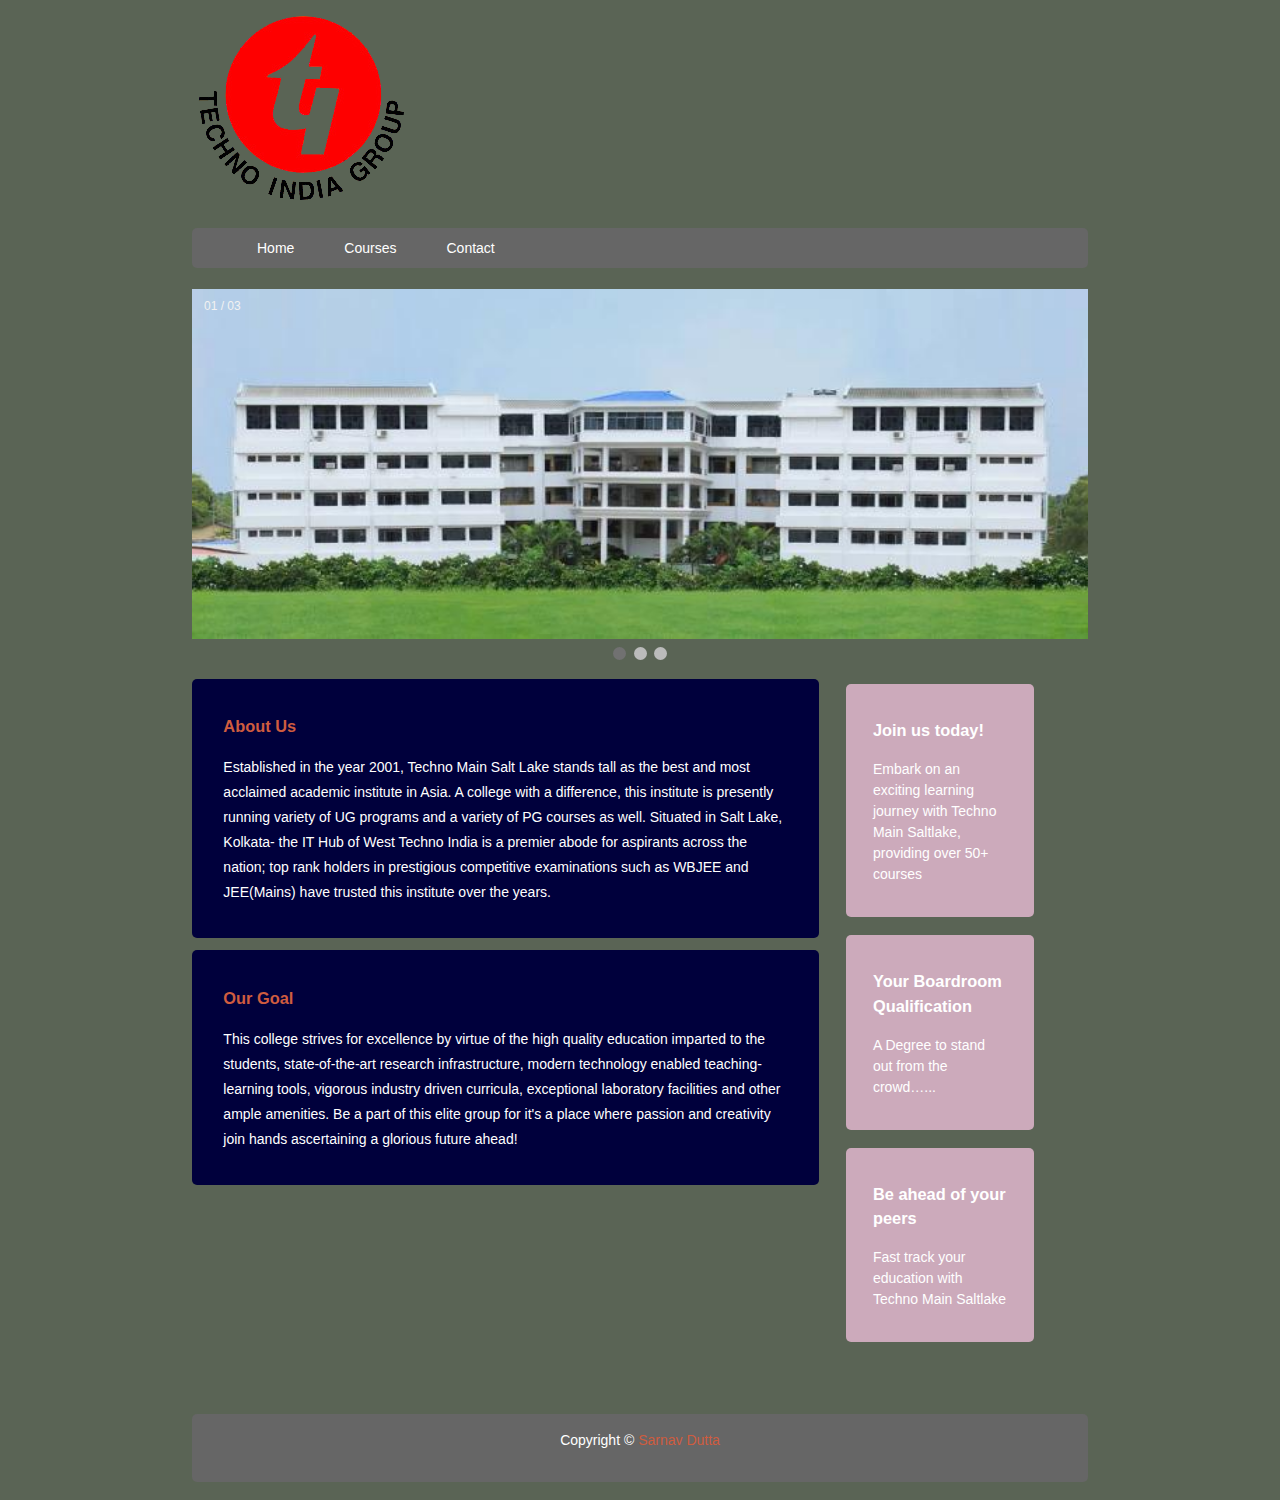
==== index.html @ 5afe6c98 "Assignment" ====
<!DOCTYPE html>
<html lang="en">
<head>
	<title>Assignment - Institute Website - Sarnav Dutta</title>
	<meta charset="utf-8">
<meta name="viewport" content="width=device-width, initial-scale=1">
 <link rel="stylesheet" type="text/css" href="css/style.css">

</head>
<body class="body">
<header class="mainheader">
	<img src="images/logo.png">
	<nav>
		<ul>
			<li><a href="index.html">Home</a></li>
			<li><a href="course.html">Courses</a></li>
			<li><a href="contact.html">Contact</a></li>
			
		</ul> 
	</nav>
</header>
<br>
<div class="slideshow-container">

<div class="iambrpslides fade">
  <div class="numbertext">01 / 03</div>
  <img src="./images/a.jpg">
 </div>

<div class="iambrpslides fade">
  <div class="numbertext">02 / 03</div>
  <img src="./images/b.jpeg">
  </div>

<div class="iambrpslides fade">
  <div class="numbertext">03 / 03</div>
  <img src="./images/c.jpg">
</div>

</div>


<div style="text-align:center">
  <span class="dot"></span> 
  <span class="dot"></span> 
  <span class="dot"></span> 
</div>

<script>
var slideIndex = 0;
showSlides();

function showSlides() {
    var i;
    var slides = document.getElementsByClassName("iambrpslides");
    var dots = document.getElementsByClassName("dot");
    for (i = 0; i < slides.length; i++) {
       slides[i].style.display = "none";  
    }
    slideIndex++;
    if (slideIndex> slides.length) {slideIndex = 1}    
    for (i = 0; i < dots.length; i++) {
        dots[i].className = dots[i].className.replace(" active", "");
    }
    slides[slideIndex-1].style.display = "block";  
    dots[slideIndex-1].className += " active";
    setTimeout(showSlides, 2500); // This is for Changing image every 2.5 seconds
}
</script>
<div class="mainContent">
	<div class="Content">
		<article class="topContent">
			<header>
			 <h3><a href="#" title="My First Post">About Us</a>	</h3>  
			</header>
			<content>
<p>Established in the year 2001, Techno Main Salt Lake stands tall as the best and most acclaimed academic institute in Asia. A college with a difference, this institute is presently running variety of UG programs and a variety of PG courses as well. Situated in Salt Lake, Kolkata- the IT Hub of West Techno India is a premier abode for aspirants across the nation; top rank holders in prestigious competitive examinations such as WBJEE and JEE(Mains) have trusted this institute over the years.
</p>
			</content>
		</article>

		<article class="bottomContent">
			<header>
			<h3><a href="#" title="Pathway Programme">Our Goal</a>	</h3>  
			</header>
			<content>
<p>This college strives for excellence by virtue of the high quality education imparted to the students, state-of-the-art research infrastructure, modern technology enabled teaching-learning tools, vigorous industry driven curricula, exceptional laboratory facilities and other ample amenities. Be a part of this elite group for it's a place where passion and creativity join hands ascertaining a glorious future ahead!
</p>
			</content>
		</article>

		
	</div>
</div>
<aside class="top-sidebar">
	<article>
		<h3>Join us today!</h3>
		<p>Embark on an exciting learning journey with Techno Main Saltlake, providing over 50+ courses</p>
	</article>
</aside>

<aside class="middle-sidebar">
	<article>
		<h3>Your Boardroom Qualification</h3>
		<p>A Degree to stand out from the crowd…...</p>
	</article>
</aside>

<aside class="buttom-sidebar">
	<article>
		<h3>Be ahead of your peers</h3>
		<p>Fast track your education with Techno Main Saltlake</p>
	</article>
</aside>
<footer class="mainFooter">
	<p>Copyright &copy <a href="https://www.facebook.com/sarnavdutta">Sarnav Dutta</a> </p>
</footer>
</body>
</html>
---- css/style.css ----
h2{
 background-color: #FEFFED;
 padding: 30px 35px;
 margin: -10px -50px;
 text-align:center;
 border-radius: 10px 10px 0 0;
}
 
hr{
 margin: 10px -50px;
 border: 0;
 border-top: 1px solid #ccc;
 margin-bottom: 40px;
}
 
div.container{
 width: 900px;
 height: 610px;
 margin:35px auto;
 font-family: 'Raleway', sans-serif;
}
 
div.main{
 width: 300px;
 padding: 10px 50px 25px;
 border: 2px solid gray;
 border-radius: 10px;
 font-family: raleway;
 float:left;
 margin-top:50px;
}
 

label{
 color: #464646;
 text-shadow: 0 1px 0 #fff;
 font-size: 14px;
 font-weight: bold;
}

center{
 font-size:32px;
}

.note{
 color:red;
}
 
.valid{
 color:green;
}

.back{
 text-decoration: none;
 border: 1px solid rgb(0, 143, 255);
 background-color: rgb(0, 214, 255);
 padding: 3px 20px;
 border-radius: 2px;
 color: black;
}
 
input[type=button]{
 font-size: 16px;
 background: linear-gradient(#ffbc00 5%, #ffdd7f 100%);
 border: 1px solid #e5a900;
 color: #4E4D4B;
 font-weight: bold;
 cursor: pointer;
 width: 100%;
 border-radius: 5px;
 padding: 10px 0;
 outline:none;
}
 
input[type=button]:hover{
 background: linear-gradient(#ffdd7f 5%, #ffbc00 100%);
}

.fugo{
 float:right;
}
body{
	background-color: rgb(90, 100, 85);
	color: white;
	font-size: 87.5%; 
	/*Font Size is 14 */
	font-family: Arial, "Comic Sans Ms";
	line-height: 1.5;
	text-align: left;
}
div.gallery {
    margin: 5px;
    border: 1px solid #ccc;
    float: left;
    width: 180px;
}

div.gallery:hover {
    border: 1px solid #777;
}

div.gallery img {
    width: 100%;
    height: auto;
}
#fix{
  clear: both;
}
div.desc {
    padding: 15px;
    text-align: center;
}
iframe{
  float: right;
}
a{
	text-decoration: none;
	color: white;
}
a:link, a:visited{
color: #CF5C3F;
}
a:hover, a:active{
background-color: #CF5C3F;
color:#fff;
}

.body{
margin: 0 auto;
width: 70%;	 
clear: both;
}
.mainheader img{
	width: auto;
  height: auto;
  text-align:center;
}
.mainheader nav{
background-color: #666;
height: 40px;
line-height: 40px;
border-radius: 5px;
-moz-border-radius: 5px;
-webkit-border-radius: 5px;
}
.mainheader nav ul {
list-style-type: none;
margin: 0 auto;
}
.mainheader nav ul li {
list-style-type: none;
margin: 0 auto;
float: left;
display: inline-block;
}
.mainheader nav a:link, .mainheader nav a:visited{
color: #fff;

padding: 10px 25px;
height: 20px;
}
.mainheader nav a:hover, .mainheader nav a:active,
.mainheader nav .active a:link, .mainHeader nav .active a:visited
{
 background-color: #cf5c3F;
 text-shadow: none;
}
.mainheader nav ul li a{
	border-radius: 5px;
-moz-border-radius: 5px;
-webkit-border-radius: 5px;

}
.mainContent{
	line-height: 25px;
	border-radius: 5px;
-moz-border-radius: 5px;
-webkit-border-radius: 5px;

}
.Content{
	width: 70%;
	float: left;
	border-radius: 5px;
	-moz-border-radius: 5px;
-webkit-border-radius: 5px;

}
.topContent{
	background-color: rgb(0,0,60);
line-height: 25px;
border-radius: 5px;
-moz-border-radius: 5px;
-webkit-border-radius: 5px;
padding: 3% 5%;
margin-top: 2%;
	

}
.bottomContent{
background-color: rgb(0,0,60);
line-height: 25px;
border-radius: 5px;
-moz-border-radius: 5px;
-webkit-border-radius: 5px;
padding: 3% 5%;
margin-top: 2%;
	
}
.top-sidebar{
width: 21%;
float: left;
background-color: #cab;
border-radius: 5px;
-moz-border-radius: 5px;
-webkit-border-radius: 5px;

padding: 2% 3%;

margin: 2% 0 2% 3%;
}
.middle-sidebar{
width: 21%;
float: left;
background-color: #cab;
border-radius: 5px;
-moz-border-radius: 5px;
-webkit-border-radius: 5px;
margin-left: 3%;
padding: 2% 3%;
margin-bottom: 2%;


}
.buttom-sidebar{
width: 21%;
float: left;
background-color: #cab;
border-radius: 5px;
-moz-border-radius: 5px;
-webkit-border-radius: 5px;
margin-left: 3%;
padding: 2% 3%;
margin-bottom: 2%;
}
.mainFooter{
width: 100%;
float: left;
border-radius: 5px;
-moz-border-radius: 5px;
-webkit-border-radius: 5px;
background-color: #666;
margin-top: 6%;
margin-bottom: 2%;
}
.mainFooter p{
	width: 92%
	margin: 10px auto;
	color: #fff;
	padding: 2px;
	height: 40px;
	text-align: center;
}
#search{
	float: right;
}
#search input[type=text] {
    width: 100%;
    box-sizing: border-box;
    border: 2px solid #ccc;
    border-radius: 4px;
    font-size: 16px;
    background-color: white;
    background-image: url('../images/searchicon.png');
    background-position: 10px 10px; 
    background-repeat: no-repeat;
    padding: 10px 40px 12px 40px;
}
.post-info{
	font-style: italic;
	color: #999;
	font-size: 90%;
}


* {box-sizing:border-box}
body {font-family: Verdana,sans-serif;}
.iambrpslides {display:none}

/* Slideshow container */
.slideshow-container {
  max-width: 1000px;
  position: relative;
  margin: auto;
}


/* Number text (1/3 etc) */
.numbertext {
  color: #f2f2f2;
  font-size: 12px;
  padding: 8px 12px;
  position: absolute;
  top: 0;
}

/* The dots/bullets/indicators */
.dot {
  height: 13px;
  width: 13px;
  margin: 0 2px;
  background-color: #bbb;
  border-radius: 50%;
  display: inline-block;
  transition: background-color 0.6s ease;
}

.active {
  background-color: #717171;
}

/* Fading animation */
.fade {
  -webkit-animation-name: fade;
  -webkit-animation-duration: 1.5s;
  animation-name: fade;
  animation-duration: 1.5s;
}

@-webkit-keyframes fade {
  from {opacity: .4} 
  to {opacity: 1}
}

@keyframes fade {
  from {opacity: .4} 
  to {opacity: 1}
}

/* On smaller screens, decrease text size */
@media only screen and (max-width: 300px) {
  .text {font-size: 11px}

}
img{
	width: 100%;
	height: 350px;

}
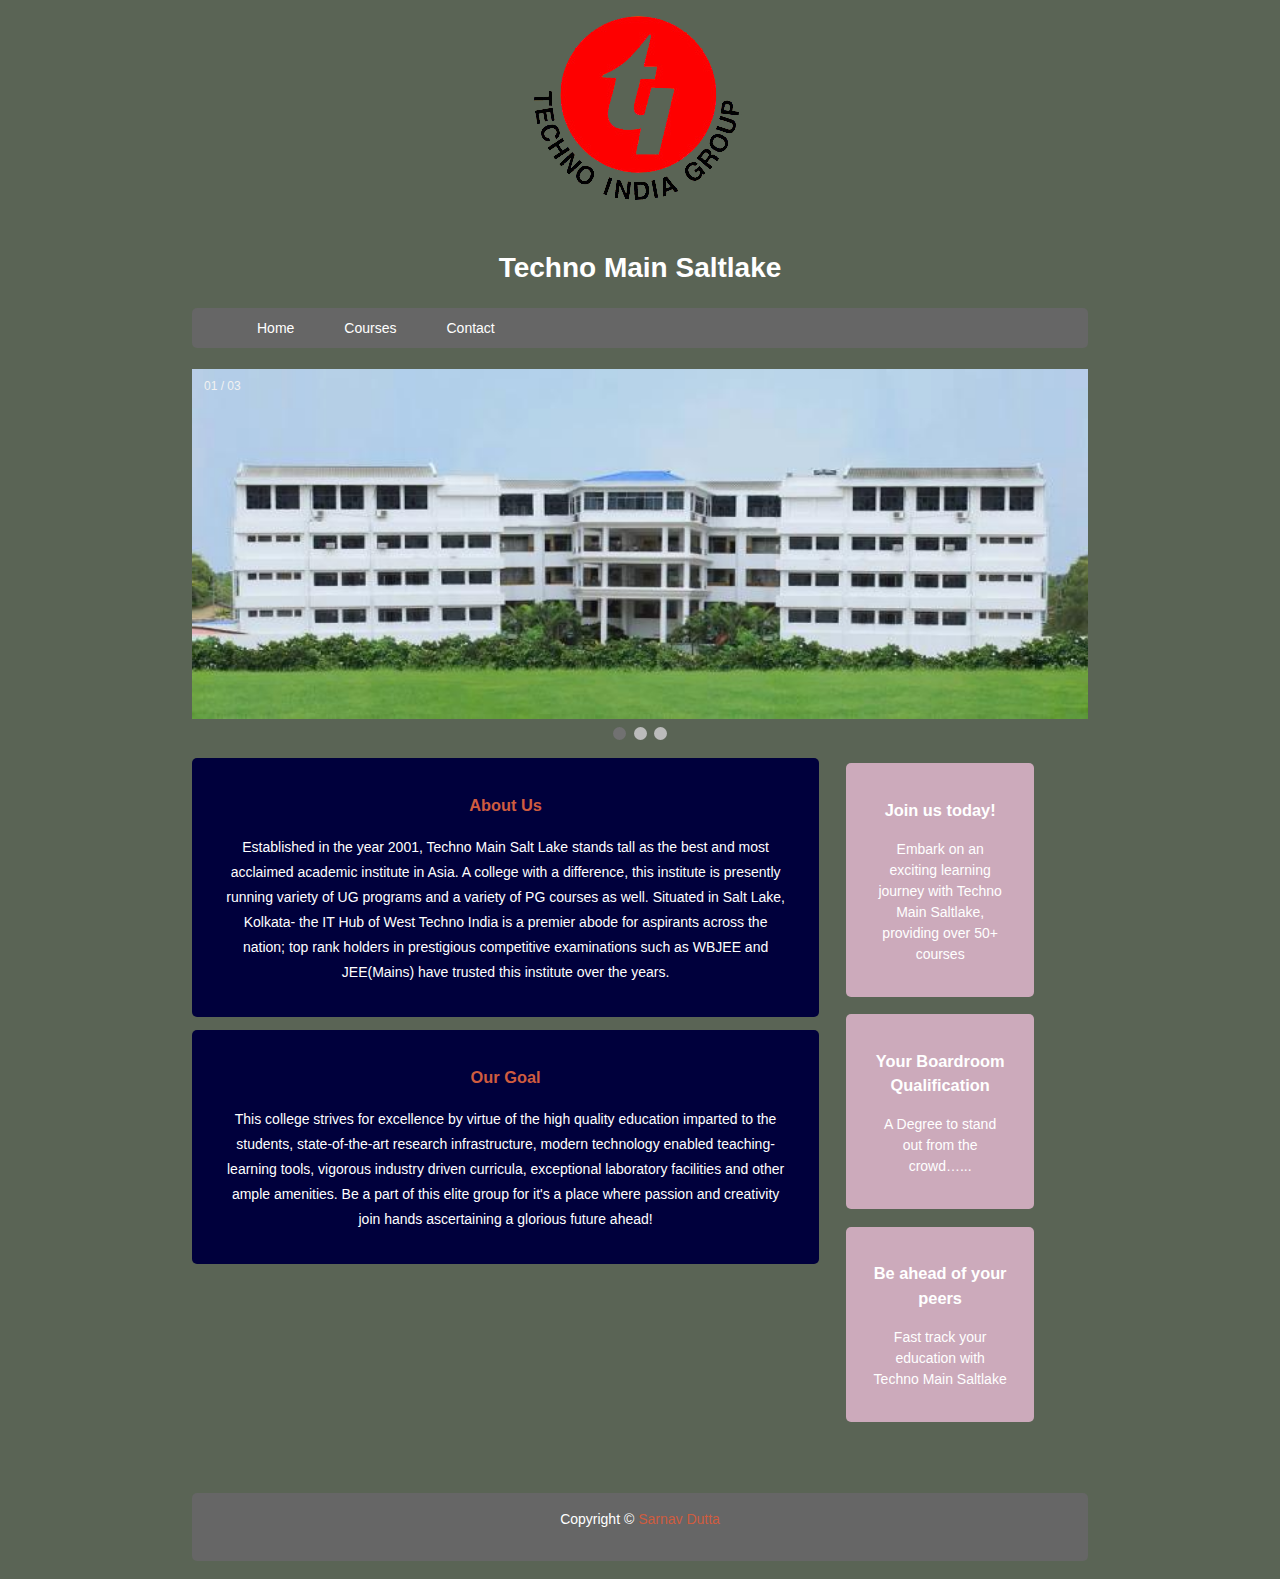
==== commit 415ffd63: "changes" ====
--- a/index.html
+++ b/index.html
@@ -10,6 +10,7 @@
 <body class="body">
 <header class="mainheader">
 	<img src="images/logo.png">
+	<h1> Techno Main Saltlake </h1>
 	<nav>
 		<ul>
 			<li><a href="index.html">Home</a></li>
--- a/css/style.css
+++ b/css/style.css
@@ -1,3 +1,7 @@
+h1
+{
+  text-align: center;
+}
 h2{
  background-color: #FEFFED;
  padding: 30px 35px;
@@ -129,6 +133,7 @@
 margin: 0 auto;
 width: 70%;	 
 clear: both;
+text-align: center;
 }
 .mainheader img{
 	width: auto;
@@ -142,6 +147,7 @@
 border-radius: 5px;
 -moz-border-radius: 5px;
 -webkit-border-radius: 5px;
+text-align: center;
 }
 .mainheader nav ul {
 list-style-type: none;
@@ -164,6 +170,7 @@
 {
  background-color: #cf5c3F;
  text-shadow: none;
+ text-align: center;
 }
 .mainheader nav ul li a{
 	border-radius: 5px;
